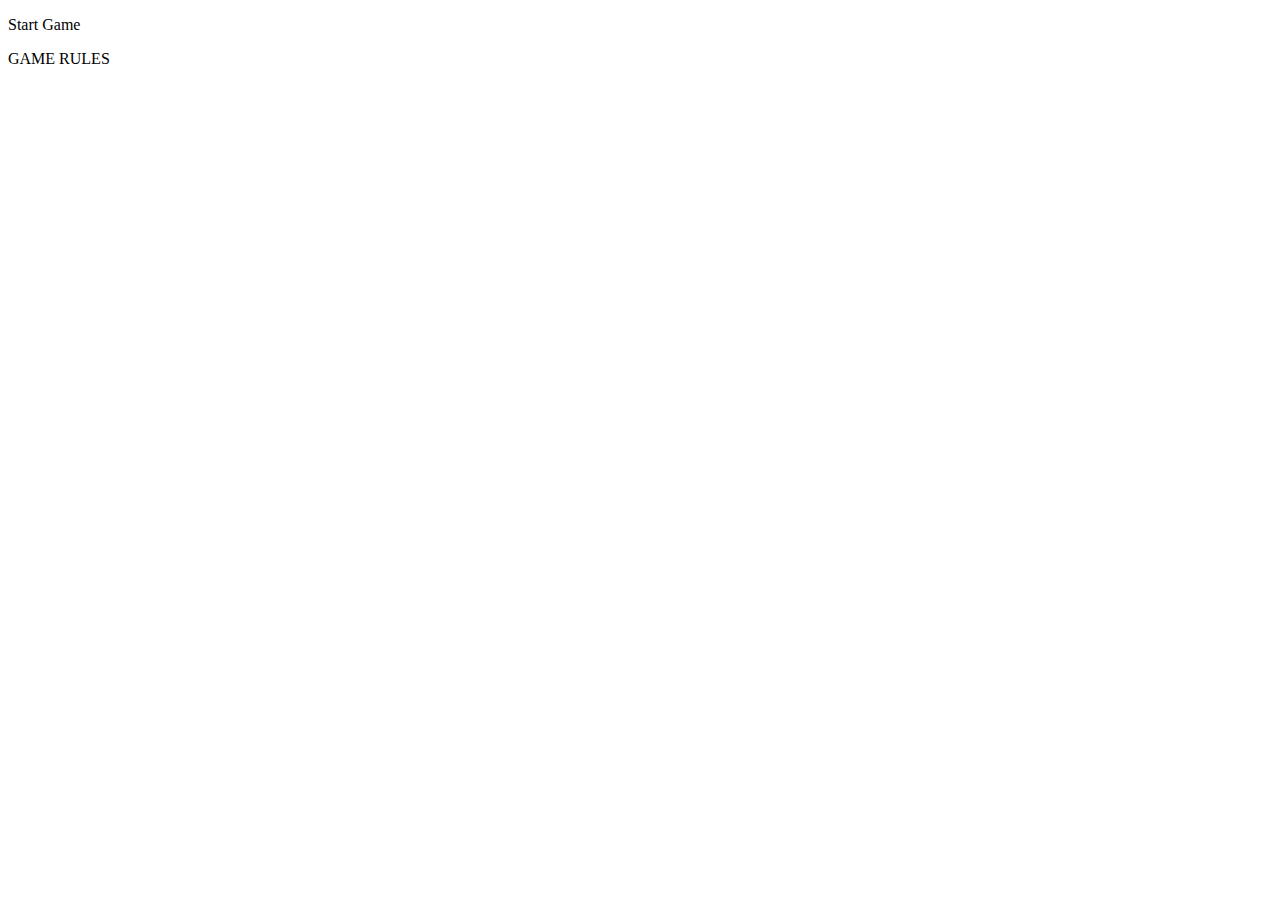
==== index.html @ 0c0958c4 "Add files via upload" ====
<!DOCTYPE html>
<html lang="en">
<head>
    <meta charset="UTF-8">
    <meta name="viewport" content="width=device-width, initial-scale=1.0">
    <title>Connect Four Game</title>
    <link rel="stylesheet" href="/CSS/menu.css">
</head>
<body>
    <main>
        <div class="menu">
            <p class="pvc">
                Start Game
            </p>
            <!-- <p class="pvp">
                PLAY VS PLAYER
            </p> -->
            <p class="gamerules">
                GAME RULES
            </p>
        </div>
    </main>
</body>

<script src="/JS/menu.js"></script>
</html>
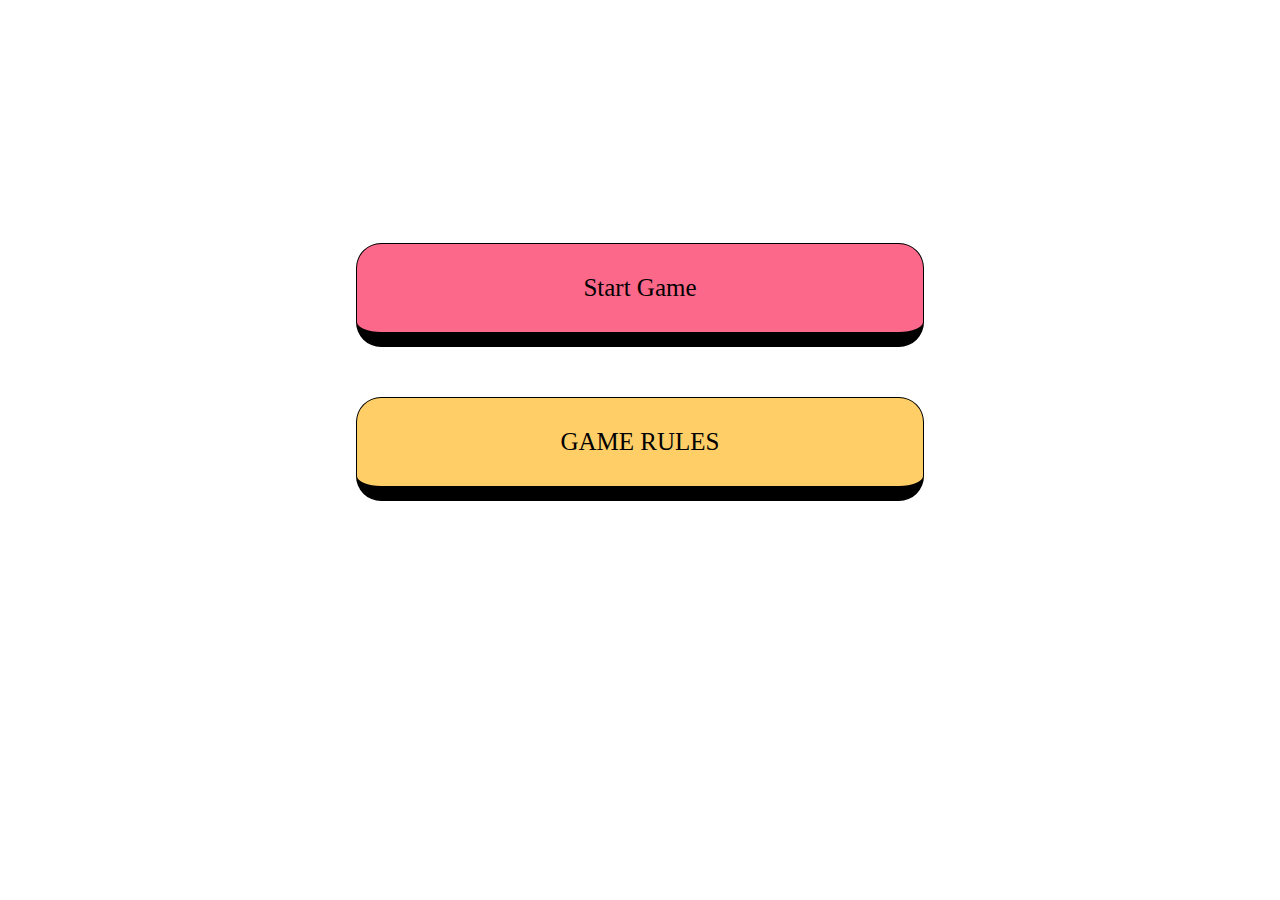
==== commit 343f0fde: "Update index.html" ====
--- a/index.html
+++ b/index.html
@@ -4,7 +4,7 @@
     <meta charset="UTF-8">
     <meta name="viewport" content="width=device-width, initial-scale=1.0">
     <title>Connect Four Game</title>
-    <link rel="stylesheet" href="/CSS/menu.css">
+    <link rel="stylesheet" href="menu.css">
 </head>
 <body>
     <main>
@@ -22,5 +22,5 @@
     </main>
 </body>
 
-<script src="/JS/menu.js"></script>
-</html>+<script src="menu.js"></script>
+</html>
--- a/menu.css
+++ b/menu.css
@@ -0,0 +1,31 @@
+.menu{
+    position: relative;
+    display: flex;
+    flex-direction: column;
+    justify-content: center;
+    align-items: center;
+    /* align-content: center; */
+    /* height: 100vh; */
+    top: 210px;
+    /* vertical-align: center; */
+}
+
+.menu p{
+    width: 40%;
+    height: 20%;
+    padding: 30px;
+    /* background: blue; */
+    text-align: center;
+    border: 1px solid black;
+    border-radius: 25px;
+    font-size: 25px;
+    border-bottom: 15px solid black;
+}
+
+.pvc{
+    background: rgb(251,104,137);
+}
+
+.gamerules{
+    background:rgb(255,206,103);
+}